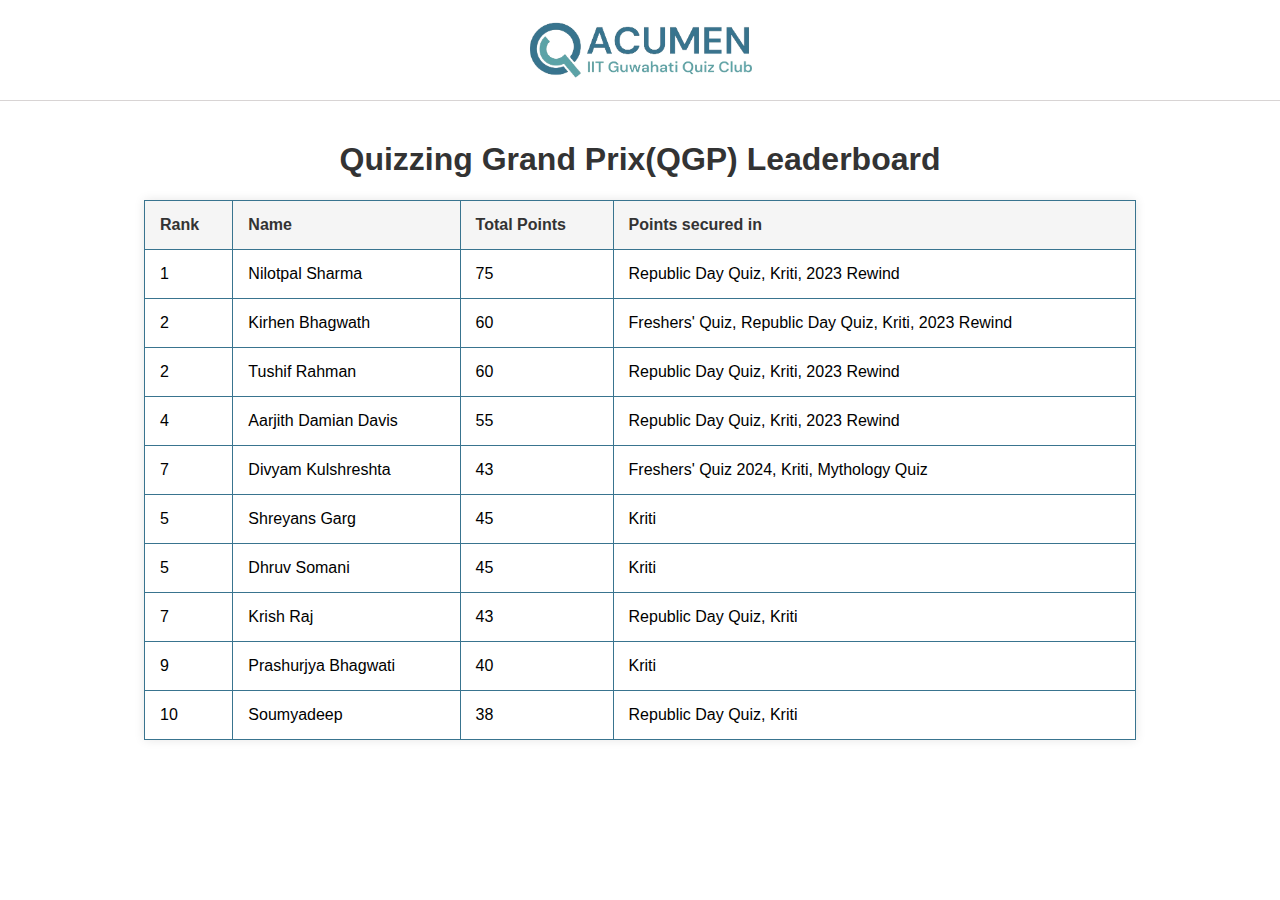
==== leaderboard.html @ 74a178b6 "Update leaderboard.html" ====
<!DOCTYPE html>
<html lang="en">
<head>
    <meta charset="UTF-8">
    <meta name="viewport" content="width=device-width, initial-scale=1.0">
    <title>Quizzing Grand Prix(QGP) Leaderboard</title>
    <link rel="icon" type="image/png" href="./Resources/Tab Logo.png">
    <style>
        body {
            font-family: 'Arial', sans-serif;
            margin: 20px;
            text-align: center;
            padding-top: 100px;
            padding-bottom: 100px;
        }

        .logo-container {
            display: flex;
            flex-direction: row;
            height: 100px;
            justify-content: space-between;
            position: fixed;
            top: 0;
            left: 0;
            right: 0;
            background-color: white;
            border-bottom-width: 1px;
            border-bottom-style: solid;
            border-bottom-color: rgb(216, 212, 212);
            z-index: 100;
            align-items: center;
            
        }

        .logo {
            width: 240px; 
            height: auto; 
            cursor: pointer; 
        }

        .logo: hover{
            transform: scale(1.1);
        }

        h1 {
            color: #333;
        }

        table {
            width: 80%;
            margin: 20px auto;
            border-collapse: collapse;
            box-shadow: 0 0 10px rgba(0, 0, 0, 0.1);
        }

        th, td {
            border: 1px solid #39748f; 
            padding: 15px;
            text-align: left;
        }

        th {
            background-color: #f5f5f5; 
            color: #333;
            font-weight: bold;
        }

        tr:hover {
            background-color: #f0f0f0; 
        }

        .view-home {
            text-decoration: none;
            color: #fff;
            font-weight: bold;
            margin: 10px;
            padding: 10px 20px;
            border-radius: 5px;
            background-color: #39748f; 
            display: inline-block; 
            transition: background-color 0.3s; 
        }

        .view-home:hover {
            background-color: #325c71; 
        }


        .middle header {
            flex: 1;
        }
    </style>
</head>
<body>

        <div class="logo-container">
            <div>
                </div>
        <div class= "middle header">
            <a href="index.html">
            <img style = "flex: 1;"src="./Resources/Quiz Club Logo.png" alt="Quiz Club Logo" class="logo">
        </a>
            </div>
            <div>
                </div>
    </div>
    

    <div class="header">
        <h1>Quizzing Grand Prix(QGP) Leaderboard</h1>
    </div>

    <table>
        <thead>
            <tr>
                <th>Rank</th>
                <th>Name</th>
                <th>Total Points</th>
                <th>Points secured in</th>
            </tr>
        </thead>
        <tbody>
            <tr>
                <td>1</td>
                <td>Nilotpal Sharma</td>
                <td>75</td>
                <td>Republic Day Quiz, Kriti, 2023 Rewind</td>
            </tr>
            <tr>
                <td>2</td>
                <td>Kirhen Bhagwath</td>
                <td>60</td>
                <td>Freshers' Quiz, Republic Day Quiz, Kriti, 2023 Rewind</td>
            </tr>
            <tr>
                <td>2</td>
                <td>Tushif Rahman</td>
                <td>60</td>
                <td>Republic Day Quiz, Kriti, 2023 Rewind</td>
            </tr>
            <tr>
                <td>4</td>
                <td>Aarjith Damian Davis</td>
                <td>55</td>
                <td>Republic Day Quiz, Kriti, 2023 Rewind</td>
            </tr>
            <tr>
                <td>7</td>
                <td>Divyam Kulshreshta</td>
                <td>43</td>
                <td>Freshers' Quiz 2024, Kriti, Mythology Quiz</td>
            </tr>
            <tr>
                <td>5</td>
                <td>Shreyans Garg</td>
                <td>45</td>
                <td>Kriti</td>
            </tr>
            <tr>
                <td>5</td>
                <td>Dhruv Somani</td>
                <td>45</td>
                <td>Kriti</td>
            </tr>
            <tr>
                <td>7</td>
                <td>Krish Raj</td>
                <td>43</td>
                <td>Republic Day Quiz, Kriti</td>
            </tr>
            <tr>
                <td>9</td>
                <td>Prashurjya Bhagwati</td>
                <td>40</td>
                <td>Kriti</td>
            </tr>
            <tr>
                <td>10</td>
                <td>Soumyadeep</td>
                <td>38</td>
                <td>Republic Day Quiz, Kriti</td>
            </tr>
        </tbody>
    </table>

</body>
</html>
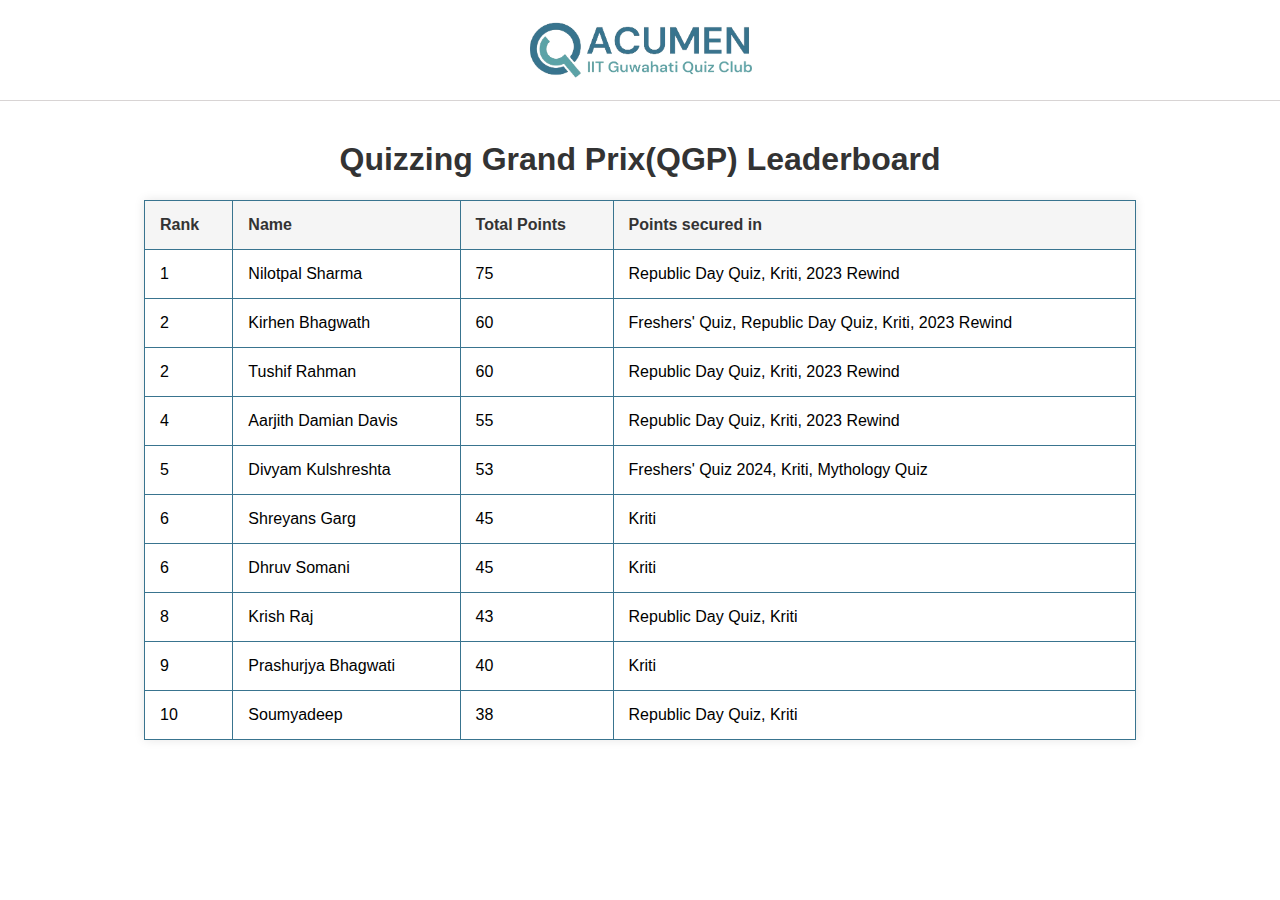
==== commit ceabb2d8: "Update leaderboard.html" ====
--- a/leaderboard.html
+++ b/leaderboard.html
@@ -145,25 +145,25 @@
                 <td>Republic Day Quiz, Kriti, 2023 Rewind</td>
             </tr>
             <tr>
-                <td>7</td>
+                <td>5</td>
                 <td>Divyam Kulshreshta</td>
-                <td>43</td>
+                <td>53</td>
                 <td>Freshers' Quiz 2024, Kriti, Mythology Quiz</td>
             </tr>
             <tr>
-                <td>5</td>
+                <td>6</td>
                 <td>Shreyans Garg</td>
                 <td>45</td>
                 <td>Kriti</td>
             </tr>
             <tr>
-                <td>5</td>
+                <td>6</td>
                 <td>Dhruv Somani</td>
                 <td>45</td>
                 <td>Kriti</td>
             </tr>
             <tr>
-                <td>7</td>
+                <td>8</td>
                 <td>Krish Raj</td>
                 <td>43</td>
                 <td>Republic Day Quiz, Kriti</td>
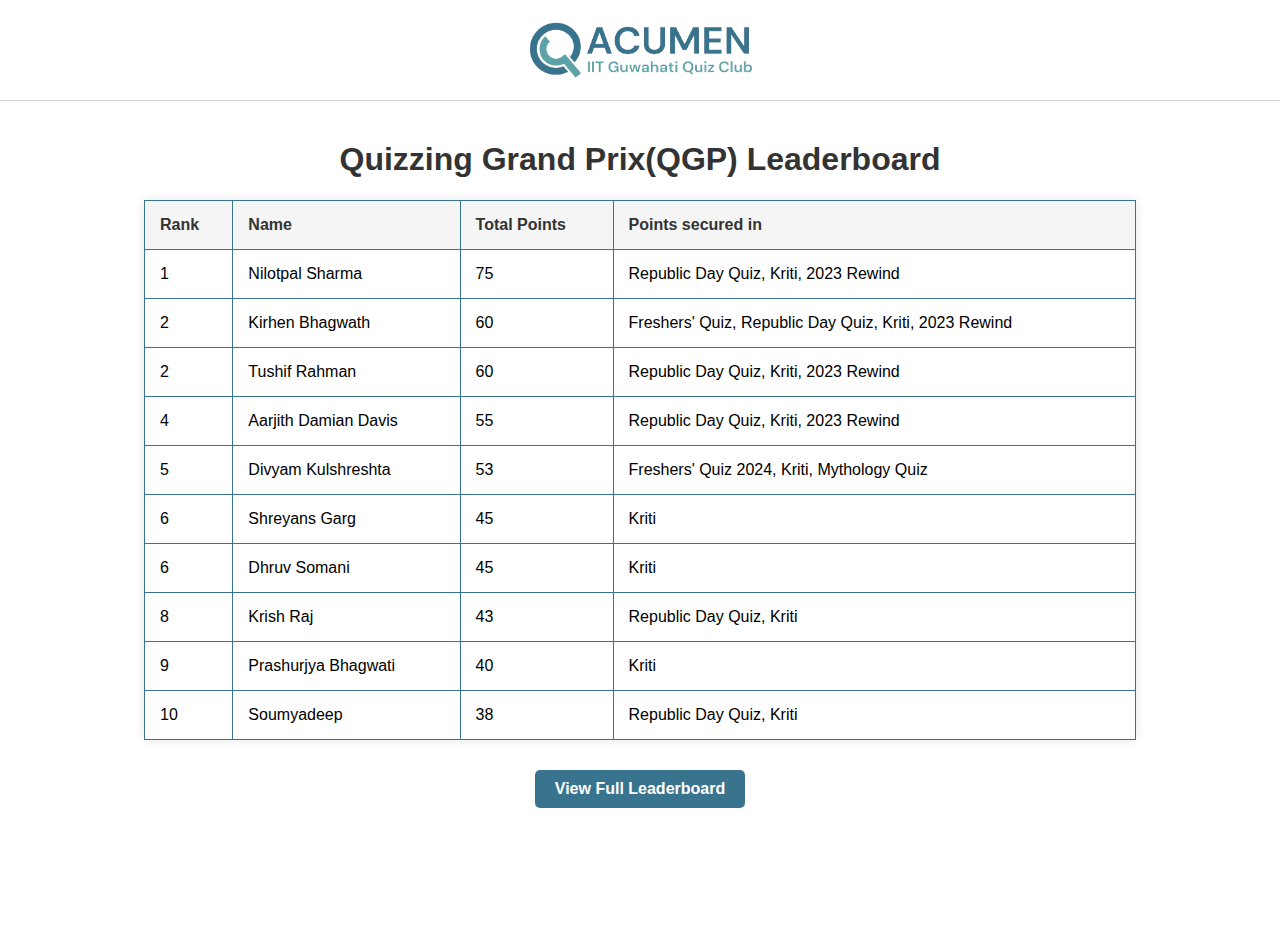
==== commit 467a58a6: "Update leaderboard.html" ====
--- a/leaderboard.html
+++ b/leaderboard.html
@@ -93,95 +93,95 @@
 </head>
 <body>
 
-        <div class="logo-container">
-            <div>
-                </div>
-        <div class= "middle header">
-            <a href="index.html">
+<div class="logo-container">
+    <div></div>
+    <div class= "middle header">
+        <a href="index.html">
             <img style = "flex: 1;"src="./Resources/Quiz Club Logo.png" alt="Quiz Club Logo" class="logo">
         </a>
-            </div>
-            <div>
-                </div>
     </div>
-    
+    <div></div>
+</div>
 
-    <div class="header">
-        <h1>Quizzing Grand Prix(QGP) Leaderboard</h1>
-    </div>
+<div class="header">
+    <h1>Quizzing Grand Prix(QGP) Leaderboard</h1>
+</div>
 
-    <table>
-        <thead>
-            <tr>
-                <th>Rank</th>
-                <th>Name</th>
-                <th>Total Points</th>
-                <th>Points secured in</th>
-            </tr>
-        </thead>
-        <tbody>
-            <tr>
-                <td>1</td>
-                <td>Nilotpal Sharma</td>
-                <td>75</td>
-                <td>Republic Day Quiz, Kriti, 2023 Rewind</td>
-            </tr>
-            <tr>
-                <td>2</td>
-                <td>Kirhen Bhagwath</td>
-                <td>60</td>
-                <td>Freshers' Quiz, Republic Day Quiz, Kriti, 2023 Rewind</td>
-            </tr>
-            <tr>
-                <td>2</td>
-                <td>Tushif Rahman</td>
-                <td>60</td>
-                <td>Republic Day Quiz, Kriti, 2023 Rewind</td>
-            </tr>
-            <tr>
-                <td>4</td>
-                <td>Aarjith Damian Davis</td>
-                <td>55</td>
-                <td>Republic Day Quiz, Kriti, 2023 Rewind</td>
-            </tr>
-            <tr>
-                <td>5</td>
-                <td>Divyam Kulshreshta</td>
-                <td>53</td>
-                <td>Freshers' Quiz 2024, Kriti, Mythology Quiz</td>
-            </tr>
-            <tr>
-                <td>6</td>
-                <td>Shreyans Garg</td>
-                <td>45</td>
-                <td>Kriti</td>
-            </tr>
-            <tr>
-                <td>6</td>
-                <td>Dhruv Somani</td>
-                <td>45</td>
-                <td>Kriti</td>
-            </tr>
-            <tr>
-                <td>8</td>
-                <td>Krish Raj</td>
-                <td>43</td>
-                <td>Republic Day Quiz, Kriti</td>
-            </tr>
-            <tr>
-                <td>9</td>
-                <td>Prashurjya Bhagwati</td>
-                <td>40</td>
-                <td>Kriti</td>
-            </tr>
-            <tr>
-                <td>10</td>
-                <td>Soumyadeep</td>
-                <td>38</td>
-                <td>Republic Day Quiz, Kriti</td>
-            </tr>
-        </tbody>
-    </table>
+<table>
+    <thead>
+        <tr>
+            <th>Rank</th>
+            <th>Name</th>
+            <th>Total Points</th>
+            <th>Points secured in</th>
+        </tr>
+    </thead>
+    <tbody>
+        <tr>
+            <td>1</td>
+            <td>Nilotpal Sharma</td>
+            <td>75</td>
+            <td>Republic Day Quiz, Kriti, 2023 Rewind</td>
+        </tr>
+        <tr>
+            <td>2</td>
+            <td>Kirhen Bhagwath</td>
+            <td>60</td>
+            <td>Freshers' Quiz, Republic Day Quiz, Kriti, 2023 Rewind</td>
+        </tr>
+        <tr>
+            <td>2</td>
+            <td>Tushif Rahman</td>
+            <td>60</td>
+            <td>Republic Day Quiz, Kriti, 2023 Rewind</td>
+        </tr>
+        <tr>
+            <td>4</td>
+            <td>Aarjith Damian Davis</td>
+            <td>55</td>
+            <td>Republic Day Quiz, Kriti, 2023 Rewind</td>
+        </tr>
+        <tr>
+            <td>5</td>
+            <td>Divyam Kulshreshta</td>
+            <td>53</td>
+            <td>Freshers' Quiz 2024, Kriti, Mythology Quiz</td>
+        </tr>
+        <tr>
+            <td>6</td>
+            <td>Shreyans Garg</td>
+            <td>45</td>
+            <td>Kriti</td>
+        </tr>
+        <tr>
+            <td>6</td>
+            <td>Dhruv Somani</td>
+            <td>45</td>
+            <td>Kriti</td>
+        </tr>
+        <tr>
+            <td>8</td>
+            <td>Krish Raj</td>
+            <td>43</td>
+            <td>Republic Day Quiz, Kriti</td>
+        </tr>
+        <tr>
+            <td>9</td>
+            <td>Prashurjya Bhagwati</td>
+            <td>40</td>
+            <td>Kriti</td>
+        </tr>
+        <tr>
+            <td>10</td>
+            <td>Soumyadeep</td>
+            <td>38</td>
+            <td>Republic Day Quiz, Kriti</td>
+        </tr>
+        <!-- Other rows omitted for brevity -->
+    </tbody>
+</table>
+
+<a href="https://docs.google.com/spreadsheets/d/1_F93jIwOJNqfZohU2-AS_GFedtvpUQkPGQHzLaOh3vE/edit?usp=sharing" class="view-home">View Full Leaderboard</a>
 
 </body>
 </html>
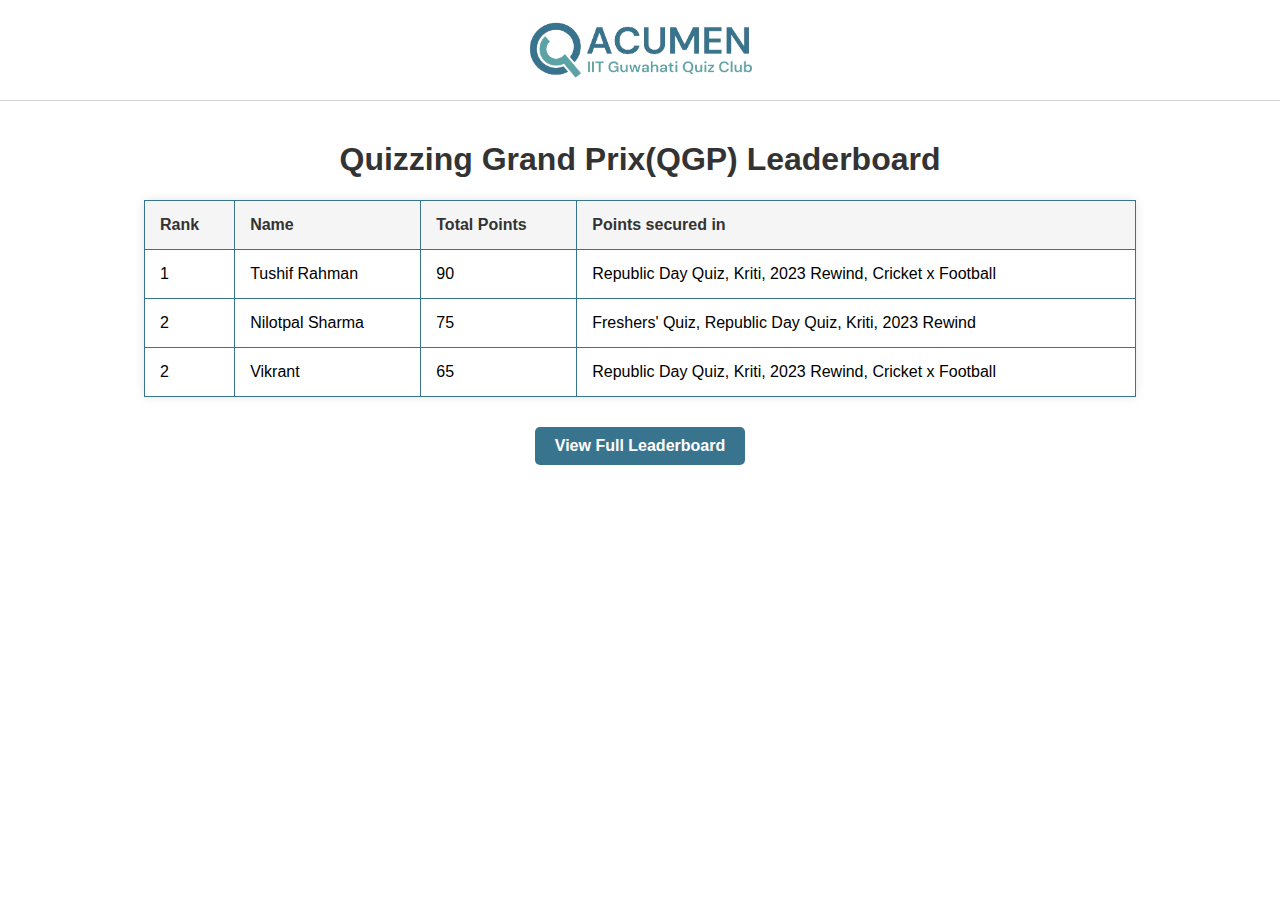
==== commit 7073dceb: "Update leaderboard.html" ====
--- a/leaderboard.html
+++ b/leaderboard.html
@@ -119,63 +119,21 @@
     <tbody>
         <tr>
             <td>1</td>
-            <td>Nilotpal Sharma</td>
-            <td>75</td>
-            <td>Republic Day Quiz, Kriti, 2023 Rewind</td>
+            <td>Tushif Rahman</td>
+            <td>90</td>
+            <td>Republic Day Quiz, Kriti, 2023 Rewind, Cricket x Football</td>
         </tr>
         <tr>
             <td>2</td>
-            <td>Kirhen Bhagwath</td>
-            <td>60</td>
+            <td>Nilotpal Sharma</td>
+            <td>75</td>
             <td>Freshers' Quiz, Republic Day Quiz, Kriti, 2023 Rewind</td>
         </tr>
         <tr>
             <td>2</td>
-            <td>Tushif Rahman</td>
-            <td>60</td>
-            <td>Republic Day Quiz, Kriti, 2023 Rewind</td>
-        </tr>
-        <tr>
-            <td>4</td>
-            <td>Aarjith Damian Davis</td>
-            <td>55</td>
-            <td>Republic Day Quiz, Kriti, 2023 Rewind</td>
-        </tr>
-        <tr>
-            <td>5</td>
-            <td>Divyam Kulshreshta</td>
-            <td>53</td>
-            <td>Freshers' Quiz 2024, Kriti, Mythology Quiz</td>
-        </tr>
-        <tr>
-            <td>6</td>
-            <td>Shreyans Garg</td>
-            <td>45</td>
-            <td>Kriti</td>
-        </tr>
-        <tr>
-            <td>6</td>
-            <td>Dhruv Somani</td>
-            <td>45</td>
-            <td>Kriti</td>
-        </tr>
-        <tr>
-            <td>8</td>
-            <td>Krish Raj</td>
-            <td>43</td>
-            <td>Republic Day Quiz, Kriti</td>
-        </tr>
-        <tr>
-            <td>9</td>
-            <td>Prashurjya Bhagwati</td>
-            <td>40</td>
-            <td>Kriti</td>
-        </tr>
-        <tr>
-            <td>10</td>
-            <td>Soumyadeep</td>
-            <td>38</td>
-            <td>Republic Day Quiz, Kriti</td>
+            <td>Vikrant</td>
+            <td>65</td>
+            <td>Republic Day Quiz, Kriti, 2023 Rewind, Cricket x Football</td>
         </tr>
         <!-- Other rows omitted for brevity -->
     </tbody>
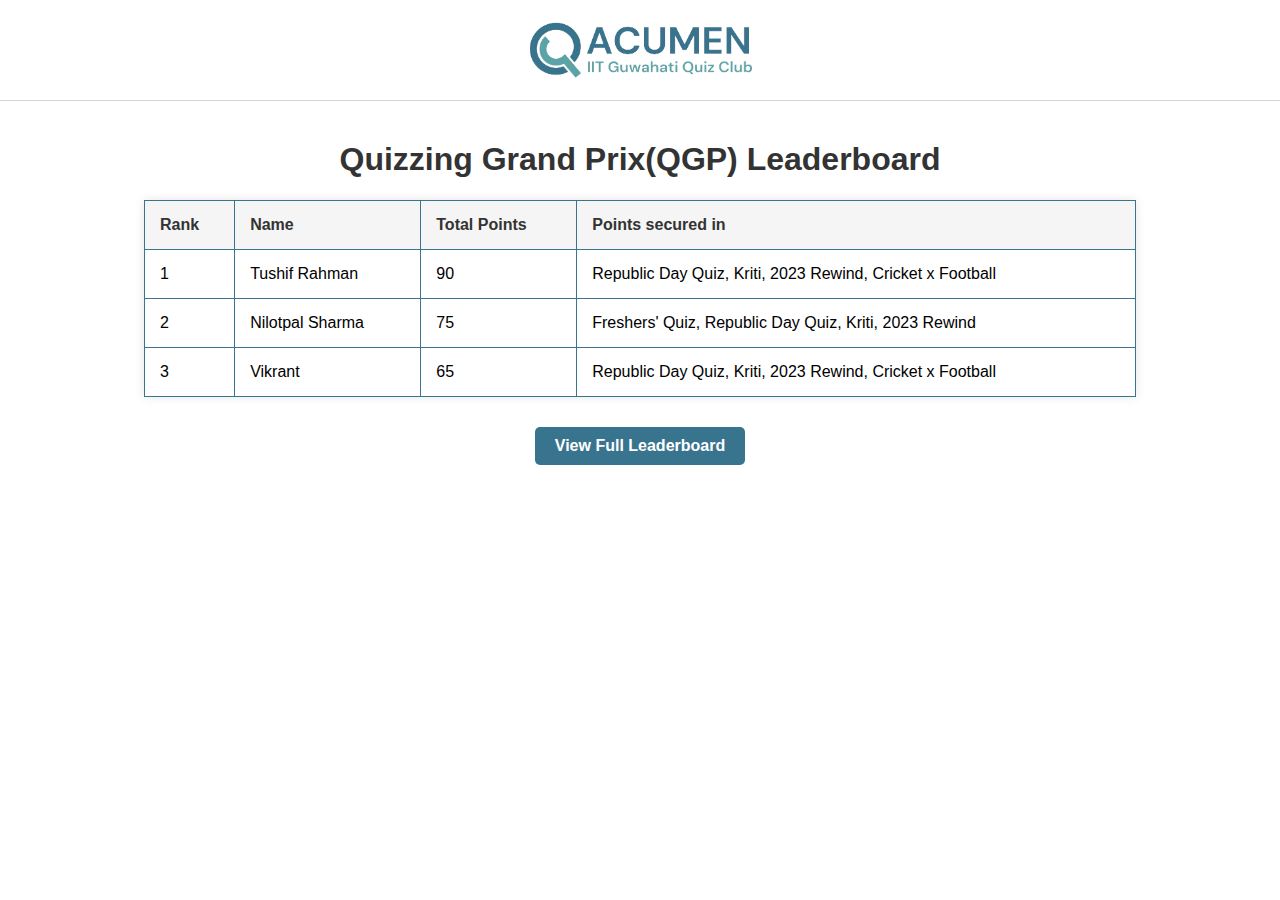
==== commit 038f16ad: "Update leaderboard.html" ====
--- a/leaderboard.html
+++ b/leaderboard.html
@@ -130,7 +130,7 @@
             <td>Freshers' Quiz, Republic Day Quiz, Kriti, 2023 Rewind</td>
         </tr>
         <tr>
-            <td>2</td>
+            <td>3</td>
             <td>Vikrant</td>
             <td>65</td>
             <td>Republic Day Quiz, Kriti, 2023 Rewind, Cricket x Football</td>
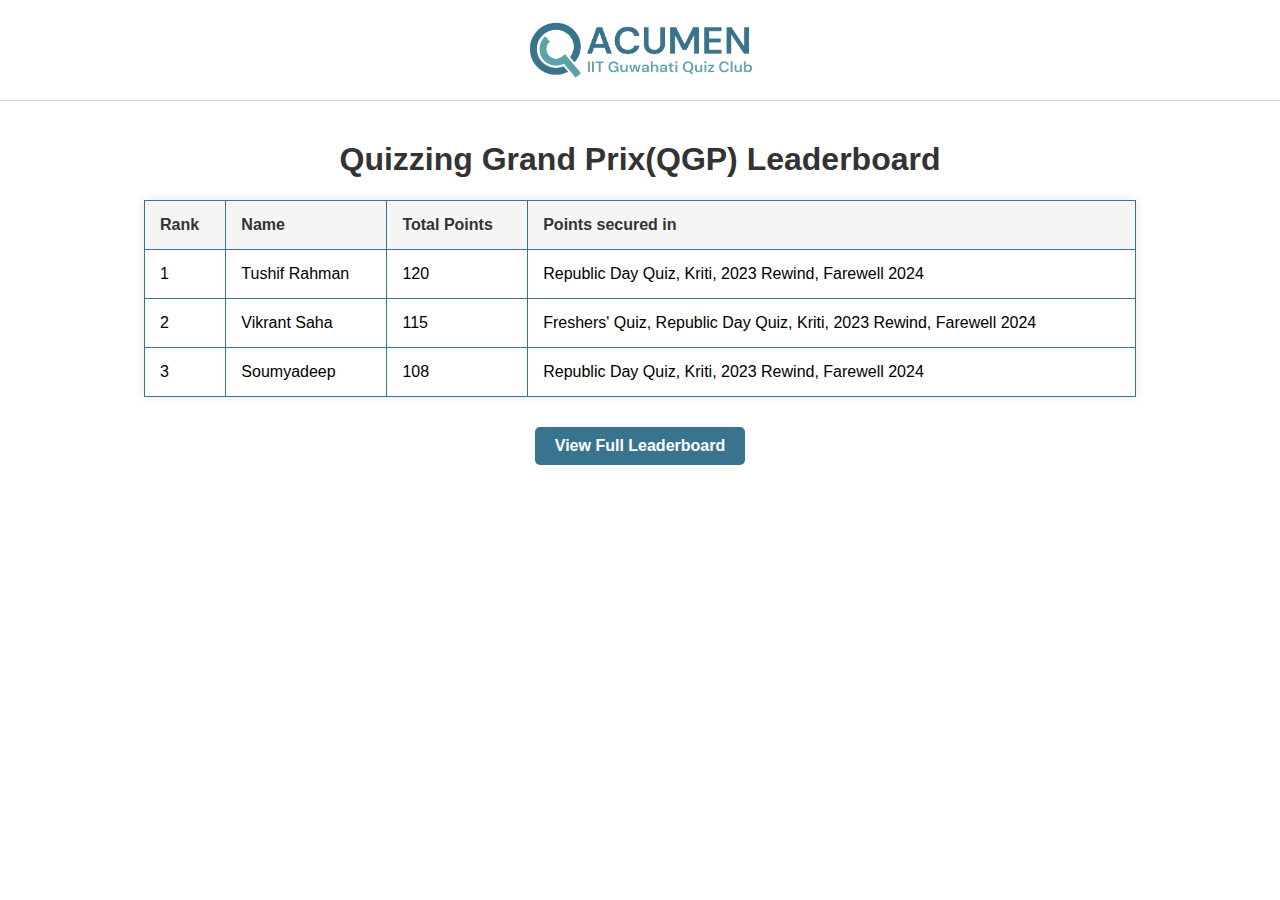
==== commit f6c63e30: "Update leaderboard.html" ====
--- a/leaderboard.html
+++ b/leaderboard.html
@@ -120,20 +120,20 @@
         <tr>
             <td>1</td>
             <td>Tushif Rahman</td>
-            <td>90</td>
-            <td>Republic Day Quiz, Kriti, 2023 Rewind, Cricket x Football</td>
+            <td>120</td>
+            <td>Republic Day Quiz, Kriti, 2023 Rewind, Farewell 2024</td>
         </tr>
         <tr>
             <td>2</td>
-            <td>Nilotpal Sharma</td>
-            <td>75</td>
-            <td>Freshers' Quiz, Republic Day Quiz, Kriti, 2023 Rewind</td>
+            <td>Vikrant Saha</td>
+            <td>115</td>
+            <td>Freshers' Quiz, Republic Day Quiz, Kriti, 2023 Rewind, Farewell 2024</td>
         </tr>
         <tr>
             <td>3</td>
-            <td>Vikrant</td>
-            <td>65</td>
-            <td>Republic Day Quiz, Kriti, 2023 Rewind, Cricket x Football</td>
+            <td>Soumyadeep</td>
+            <td>108</td>
+            <td>Republic Day Quiz, Kriti, 2023 Rewind, Farewell 2024</td>
         </tr>
         <!-- Other rows omitted for brevity -->
     </tbody>
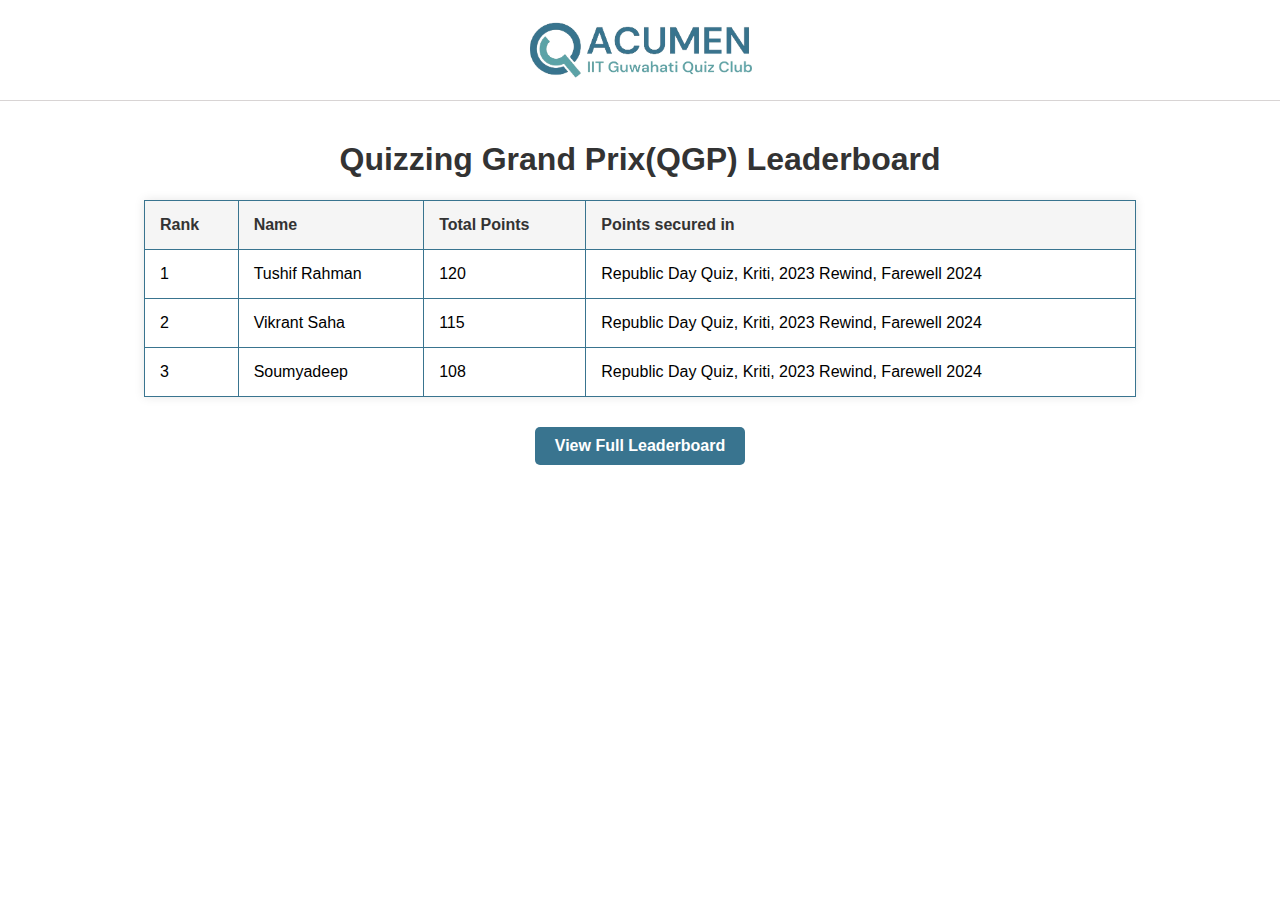
==== commit d41f239e: "Update leaderboard.html" ====
--- a/leaderboard.html
+++ b/leaderboard.html
@@ -127,7 +127,7 @@
             <td>2</td>
             <td>Vikrant Saha</td>
             <td>115</td>
-            <td>Freshers' Quiz, Republic Day Quiz, Kriti, 2023 Rewind, Farewell 2024</td>
+            <td>Republic Day Quiz, Kriti, 2023 Rewind, Farewell 2024</td>
         </tr>
         <tr>
             <td>3</td>
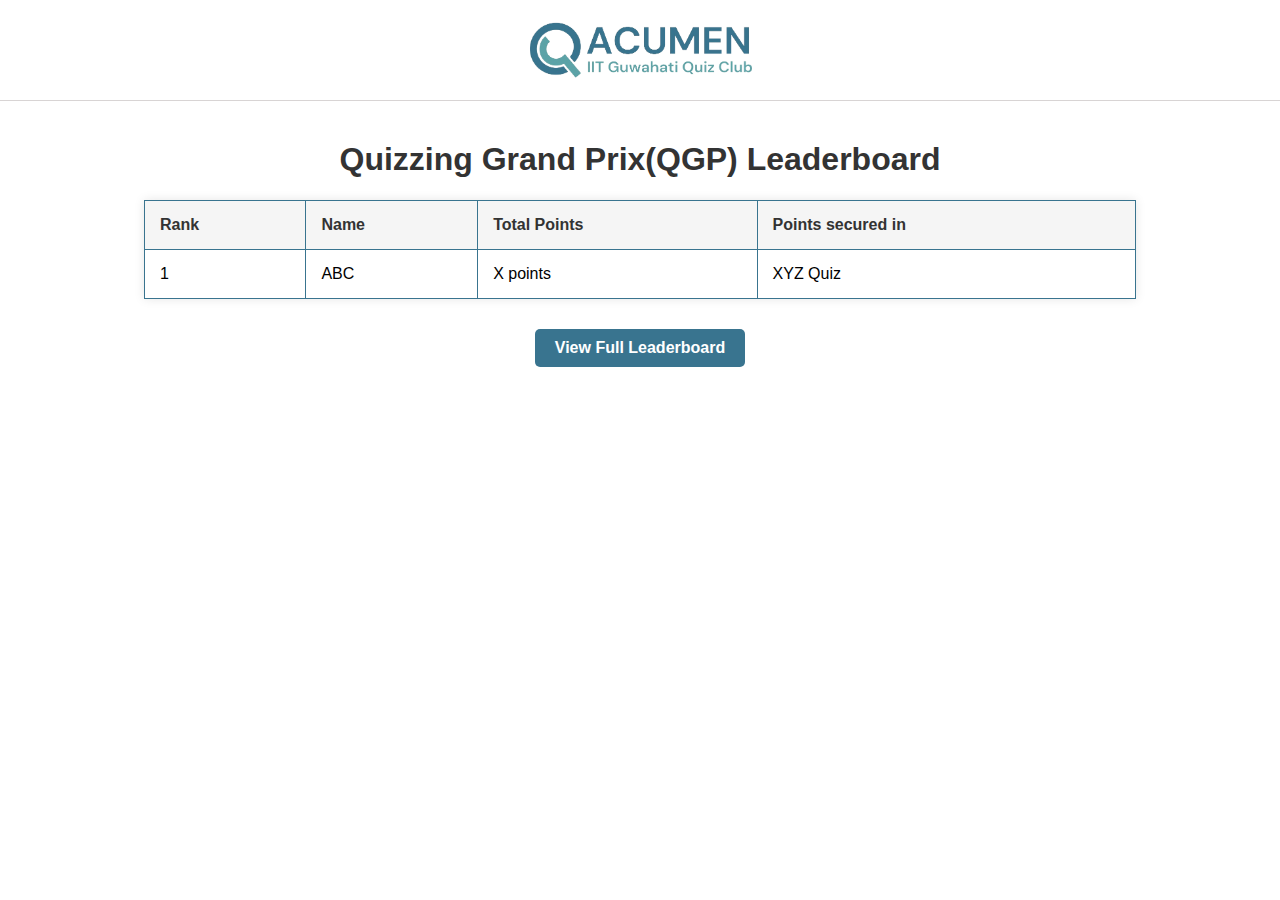
==== commit 4adf5580: "Update leaderboard.html" ====
--- a/leaderboard.html
+++ b/leaderboard.html
@@ -117,29 +117,17 @@
         </tr>
     </thead>
     <tbody>
-        <tr>
+       <tr>
             <td>1</td>
-            <td>Tushif Rahman</td>
-            <td>120</td>
-            <td>Republic Day Quiz, Kriti, 2023 Rewind, Farewell 2024</td>
-        </tr>
-        <tr>
-            <td>2</td>
-            <td>Vikrant Saha</td>
-            <td>115</td>
-            <td>Republic Day Quiz, Kriti, 2023 Rewind, Farewell 2024</td>
-        </tr>
-        <tr>
-            <td>3</td>
-            <td>Soumyadeep</td>
-            <td>108</td>
-            <td>Republic Day Quiz, Kriti, 2023 Rewind, Farewell 2024</td>
+            <td>ABC</td>
+            <td>X points</td>
+            <td>XYZ Quiz</td>
         </tr>
         <!-- Other rows omitted for brevity -->
     </tbody>
 </table>
 
-<a href="https://docs.google.com/spreadsheets/d/1_F93jIwOJNqfZohU2-AS_GFedtvpUQkPGQHzLaOh3vE/edit?usp=sharing" class="view-home">View Full Leaderboard</a>
+<a href="https://docs.google.com/spreadsheets/d/1bfVTRnxlghUfajIkfMlAq9r0SxFap-vZ6kevHtf-KM0/edit?gid=0#gid=0" class="view-home">View Full Leaderboard</a>
 
 </body>
 </html>
